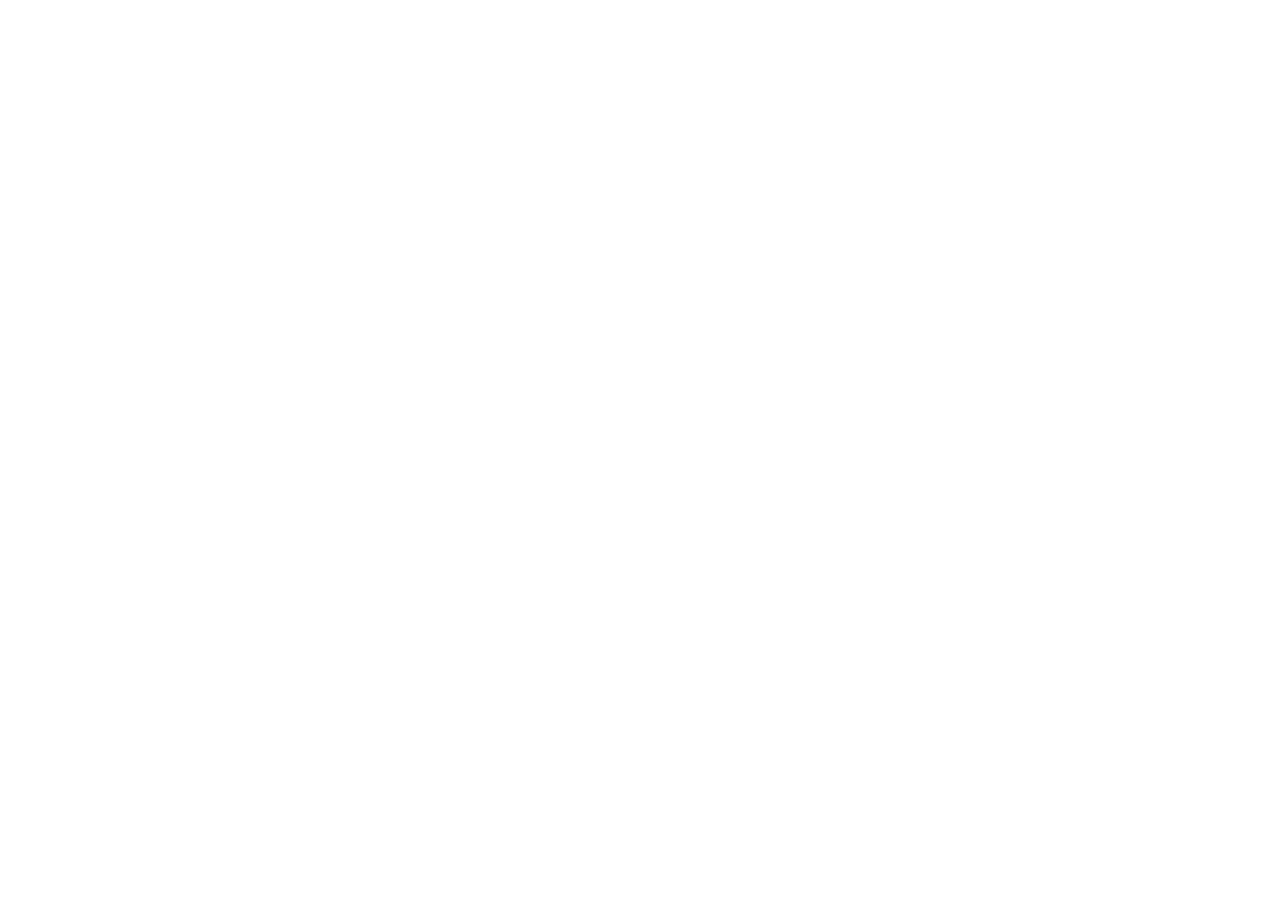
==== page.html @ c71503fa "обновление библиотек yarn. мелкие правки. обновление gulpfile.js для gulp 4." ====
<!DOCTYPE html>

<html lang="ru">
<head>
  <meta charset="UTF-8">
  <meta name="viewport"
        content="width=device-width, user-scalable=no, initial-scale=1.0, maximum-scale=1.0, minimum-scale=1.0">
  <meta http-equiv="X-UA-Compatible" content="ie=edge">
  <title>КиноЗал</title>
  <link href="libs/bootstrap/dist/css/bootstrap.min.css" rel="stylesheet">
  <link href="https://fonts.googleapis.com/css?family=PT+Sans:400,700|PT+Serif:400,700" rel="stylesheet">
  <link href="assets/css/style.css" rel="stylesheet">
  <link rel="icon" href="assets/img/favicon.png" type="image/x-icon"/>
  <!--[if lt IE 9]>
  <script src="https://oss.maxcdn.com/html5shiv/3.7.3/html5shiv.min.js"></script>
  <script src="https://oss.maxcdn.com/respond/1.4.2/respond.min.js"></script>
  <![endif]-->
</head>
<body>


<script src="libs/jquery/dist/jquery.min.js"></script>
<script src="libs/bootstrap/dist/js/bootstrap.min.js"></script>
</body>
</html>
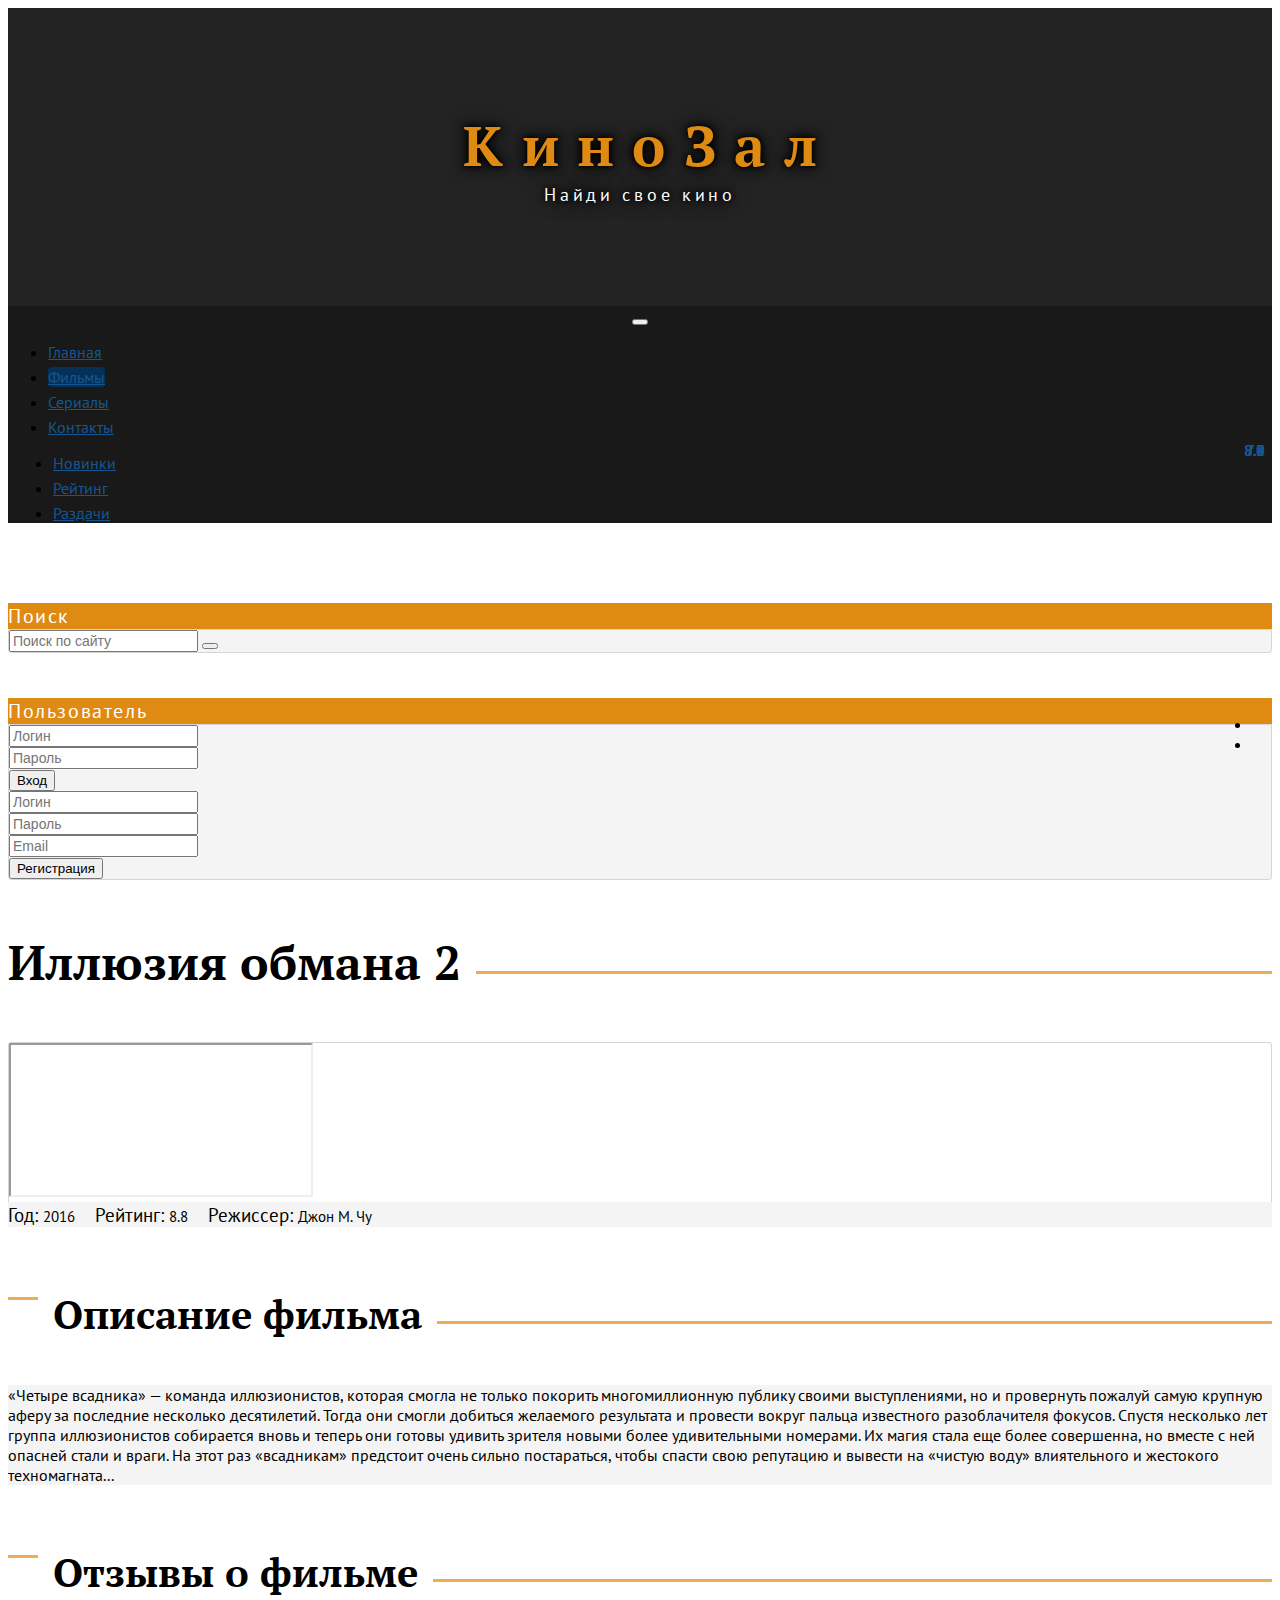
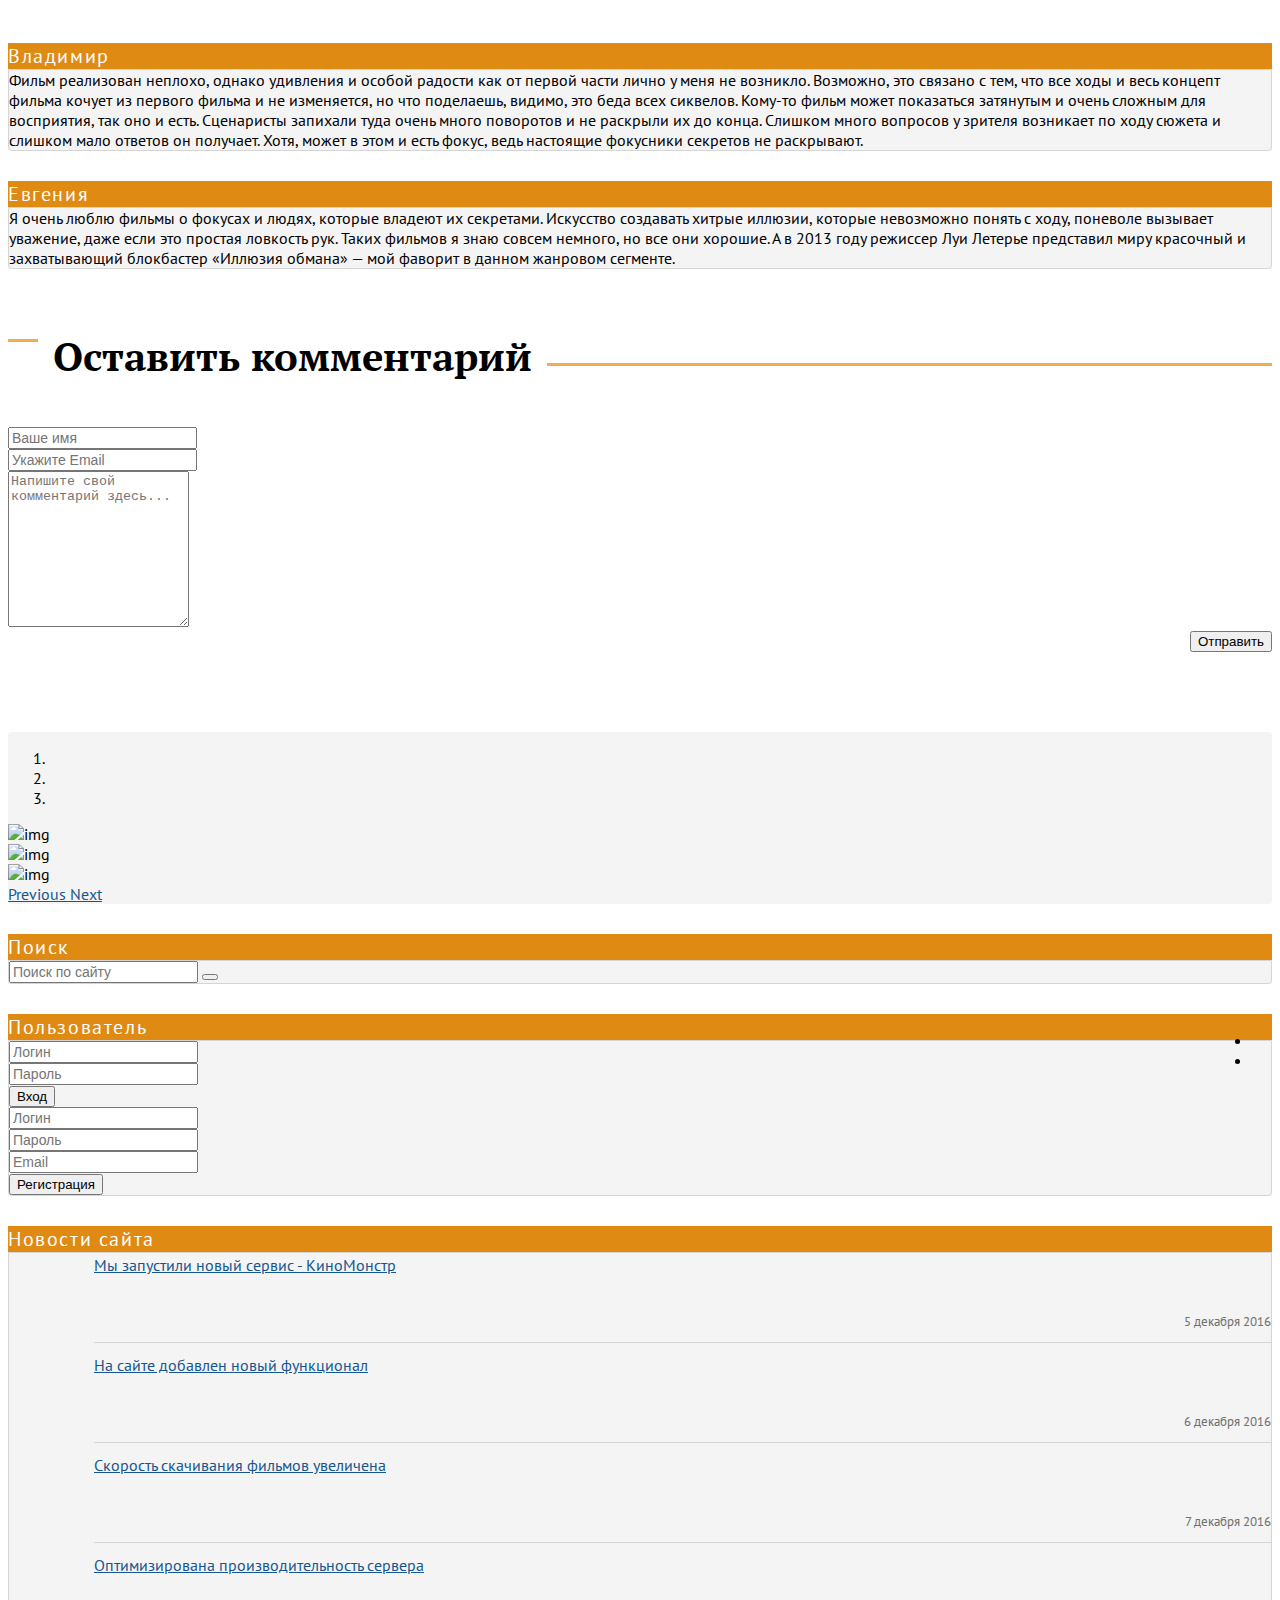
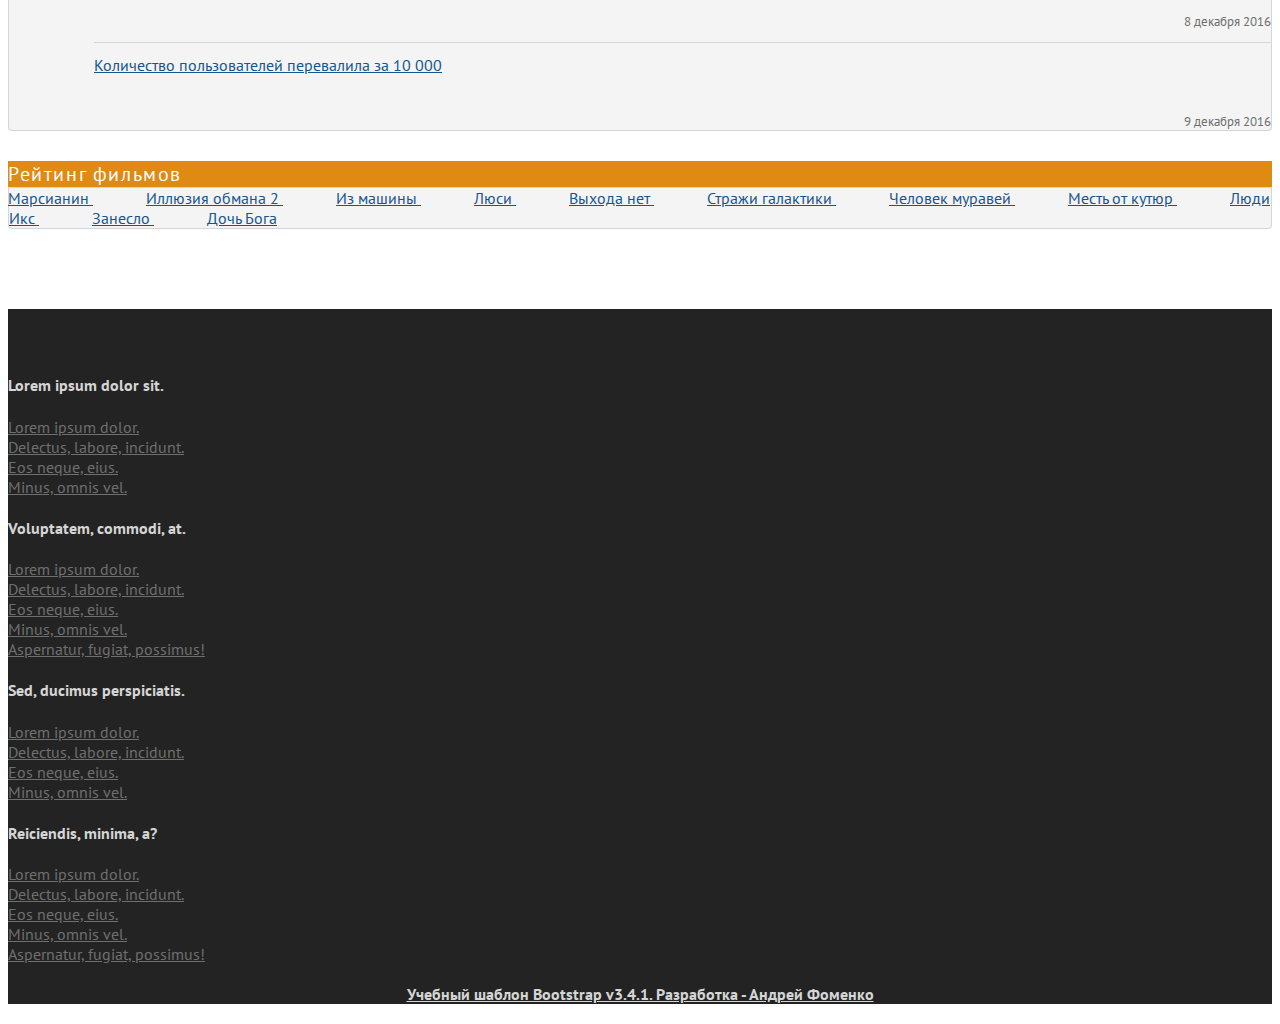
==== commit 723d46fe: "рефакторинг и оптимизация переменных sass" ====
--- a/page.html
+++ b/page.html
@@ -1,25 +1,447 @@
 <!DOCTYPE html>
 
 <html lang="ru">
+
 <head>
   <meta charset="UTF-8">
   <meta name="viewport"
-        content="width=device-width, user-scalable=no, initial-scale=1.0, maximum-scale=1.0, minimum-scale=1.0">
+    content="width=device-width, initial-scale=1.0, minimum-scale=1.0">
   <meta http-equiv="X-UA-Compatible" content="ie=edge">
   <title>КиноЗал</title>
   <link href="libs/bootstrap/dist/css/bootstrap.min.css" rel="stylesheet">
-  <link href="https://fonts.googleapis.com/css?family=PT+Sans:400,700|PT+Serif:400,700" rel="stylesheet">
+  <link href="https://fonts.googleapis.com/css2?family=PT+Sans:wght@400;700&family=PT+Serif:wght@400;700&display=swap" rel="stylesheet">
   <link href="assets/css/style.css" rel="stylesheet">
-  <link rel="icon" href="assets/img/favicon.png" type="image/x-icon"/>
+  <link rel="icon" href="assets/img/favicon.png" type="image/x-icon">
   <!--[if lt IE 9]>
   <script src="https://oss.maxcdn.com/html5shiv/3.7.3/html5shiv.min.js"></script>
   <script src="https://oss.maxcdn.com/respond/1.4.2/respond.min.js"></script>
   <![endif]-->
 </head>
+
 <body>
 
-
-<script src="libs/jquery/dist/jquery.min.js"></script>
-<script src="libs/bootstrap/dist/js/bootstrap.min.js"></script>
+  <header class="header container-fluid">
+    <div class="header-logo row">
+      <div class="container">
+        <strong class="header-logo__title">КиноЗал</strong>
+        <span class="header-logo__description">Найди свое кино</span>
+      </div>
+    </div>
+
+    <div class="header-menu row">
+      <nav class="navbar navbar-inverse navbar-static-top">
+        <div class="container">
+          <div class="navbar-header">
+            <button type="button" class="navbar-toggle collapsed" data-toggle="collapse" data-target="#navbar-top"
+              aria-expanded="false">
+              <span class="icon-bar"></span>
+              <span class="icon-bar"></span>
+              <span class="icon-bar"></span>
+            </button>
+          </div>
+
+          <div class="collapse navbar-collapse" id="navbar-top">
+            <ul class="nav navbar-nav navbar-left">
+              <li><a href="index.html">Главная</a></li>
+              <li class="active"><a href="page.html">Фильмы</a></li>
+              <li><a href="#">Сериалы</a></li>
+              <li><a href="#">Контакты</a></li>
+            </ul>
+
+            <ul class="nav navbar-nav navbar-right">
+              <li><a href="#">Новинки</a></li>
+              <li><a href="#">Рейтинг</a></li>
+              <li><a href="#">Раздачи</a></li>
+            </ul>
+          </div>
+        </div>
+      </nav>
+    </div>
+  </header>
+
+  <div class="container">
+    <div class="row">
+
+      <main class="main col-lg-9 col-lg-push-3 col-md-8 col-md-push-4">
+
+        <section class="site-search panel panel-info hidden-lg hidden-md">
+          <div class="panel-heading">Поиск</div>
+          <div class="panel-body">
+            <form action="search">
+              <div class="input-group input-group-lg">
+                <input type="search" class="form-control" placeholder="Поиск по сайту">
+                <span class="input-group-btn">
+                  <button class="btn btn-default" type="submit">
+                    <span class="glyphicon glyphicon-search" aria-hidden="true"></span>
+                  </button>
+                </span>
+              </div>
+            </form>
+          </div>
+        </section>
+
+        <section class="user-login panel panel-info hidden-lg hidden-md">
+          <div class="panel-heading">Пользователь</div>
+          <div class="panel-body">
+            <ul class="user-login__tabs nav nav-tabs" role="tablist">
+              <li role="presentation" class="active">
+                <a href="#user-login-main" aria-controls="user-login-main" role="tab" data-toggle="tab">
+                  <span class="glyphicon glyphicon-log-in" title="Вход"></span>
+                </a>
+              </li>
+              <li role="presentation">
+                <a href="#user-registration-main" aria-controls="user-registration-main" role="tab" data-toggle="tab">
+                  <span class="glyphicon glyphicon-user" title="Регистрация"></span>
+                </a>
+              </li>
+            </ul>
+            <div class="user-login__content tab-content">
+              <div role="tabpanel" class="tab-pane fade in active" id="user-login-main">
+                <form action="login">
+                  <div class="form-group">
+                    <input class="form-control input-lg" type="text" placeholder="Логин">
+                  </div>
+                  <div class="form-group">
+                    <input class="form-control input-lg" type="password" placeholder="Пароль">
+                  </div>
+                  <button class="btn btn-lg btn-default btn-block" type="submit">Вход</button>
+                </form>
+              </div>
+              <div role="tabpanel" class="tab-pane fade" id="user-registration-main">
+                <form action="login">
+                  <div class="form-group">
+                    <input class="form-control input-lg" type="text" placeholder="Логин">
+                  </div>
+                  <div class="form-group">
+                    <input class="form-control input-lg" type="password" placeholder="Пароль">
+                  </div>
+                  <div class="form-group">
+                    <input class="form-control input-lg" type="email" placeholder="Email">
+                  </div>
+                  <button class="btn btn-lg btn-default btn-block" type="submit">Регистрация</button>
+                </form>
+              </div>
+            </div>
+          </div>
+        </section>
+
+        <section class="film-info">
+          <h1>Иллюзия обмана 2</h1>
+          <div class="embed-responsive embed-responsive-16by9">
+            <iframe class="embed-responsive-item" src="https://www.youtube.com/embed/47DzVAIzSQI"
+              allowfullscreen></iframe>
+          </div>
+          <div class="film-info__well well text-center">
+            <span class="film-info__wrapper">Год: <span class="film-info__badge badge">2016</span></span>
+            <span class="film-info__wrapper">Рейтинг: <span class="film-info__badge badge">8.8</span></span>
+            <span class="film-info__wrapper">Режиссер: <span class="film-info__badge badge">Джон М. Чу</span></span>
+          </div>
+        </section>
+
+        <section class="film-description">
+          <h2>Описание фильма</h2>
+          <div class="well">
+            «Четыре всадника» — команда иллюзионистов, которая смогла не только покорить многомиллионную публику своими
+            выступлениями, но и провернуть пожалуй самую крупную аферу за последние несколько десятилетий. Тогда они
+            смогли добиться желаемого результата и провести вокруг пальца известного разоблачителя фокусов. Спустя
+            несколько лет группа иллюзионистов собирается вновь и теперь они готовы удивить зрителя новыми более
+            удивительными номерами. Их магия стала еще более совершенна, но вместе с ней опасней стали и враги. На этот
+            раз «всадникам» предстоит очень сильно постараться, чтобы спасти свою репутацию и вывести на «чистую воду»
+            влиятельного и жестокого техномагната...
+          </div>
+        </section>
+
+        <section class="film-comments">
+          <h2>Отзывы о фильме</h2>
+          <div class="panel panel-info">
+            <div class="panel-heading"><span class="glyphicon glyphicon-user"></span> <span>Владимир</span></div>
+            <div class="panel-body">
+              Фильм реализован неплохо, однако удивления и особой радости как от первой части лично у меня не возникло.
+              Возможно, это связано с тем, что все ходы и весь концепт фильма кочует из первого фильма и не изменяется,
+              но что поделаешь, видимо, это беда всех сиквелов. Кому-то фильм может показаться затянутым и очень сложным
+              для восприятия, так оно и есть. Сценаристы запихали туда очень много поворотов и не раскрыли их до конца.
+              Слишком много вопросов у зрителя возникает по ходу сюжета и слишком мало ответов он получает. Хотя, может
+              в этом и есть фокус, ведь настоящие фокусники секретов не раскрывают.
+            </div>
+          </div>
+          <div class="panel panel-info">
+            <div class="panel-heading"><span class="glyphicon glyphicon-user"></span> <span>Евгения</span></div>
+            <div class="panel-body">
+              Я очень люблю фильмы о фокусах и людях, которые владеют их секретами. Искусство создавать хитрые иллюзии,
+              которые невозможно понять с ходу, поневоле вызывает уважение, даже если это простая ловкость рук. Таких
+              фильмов я знаю совсем немного, но все они хорошие. А в 2013 году режиссер Луи Летерье представил миру
+              красочный и захватывающий блокбастер «Иллюзия обмана» — мой фаворит в данном жанровом сегменте.
+            </div>
+          </div>
+        </section>
+
+        <section class="film-comment-form">
+          <h2>Оставить комментарий</h2>
+          <form>
+            <div class="form-group">
+              <input type="text" class="form-control input-lg" placeholder="Ваше имя">
+            </div>
+            <div class="form-group">
+              <input type="email" class="form-control input-lg" placeholder="Укажите Email">
+            </div>
+            <div class="form-group">
+              <textarea class="form-control" placeholder="Напишите свой комментарий здесь..." rows="10"></textarea>
+            </div>
+            <button type="submit" class="film-comment-form__button btn btn-lg btn-warning">Отправить</button>
+          </form>
+        </section>
+
+      </main>
+
+      <aside class="left-sidebar col-lg-3 col-lg-pull-9 col-md-4 col-md-pull-8">
+
+        <div class="vertical-slider panel panel-info hidden-sm hidden-xs">
+          <div id="vertical-carousel" class="carousel slide" data-ride="carousel">
+            <ol class="carousel-indicators">
+              <li data-target="#vertical-carousel" data-slide-to="0" class="active"></li>
+              <li data-target="#vertical-carousel" data-slide-to="1"></li>
+              <li data-target="#vertical-carousel" data-slide-to="2"></li>
+            </ol>
+
+            <div class="carousel-inner" role="listbox">
+              <div class="item active">
+                <img class="vertical-slider__image" src="assets/img/films/1263242.jpg" alt="img">
+              </div>
+              <div class="item">
+                <img class="vertical-slider__image" src="assets/img/films/1289488.jpg" alt="img">
+              </div>
+              <div class="item">
+                <img class="vertical-slider__image" src="assets/img/films/1401663.jpg" alt="img">
+              </div>
+            </div>
+
+            <a class="left carousel-control" href="#vertical-carousel" role="button" data-slide="prev">
+              <span class="glyphicon glyphicon-chevron-left" aria-hidden="true"></span>
+              <span class="sr-only">Previous</span>
+            </a>
+            <a class="right carousel-control" href="#vertical-carousel" role="button" data-slide="next">
+              <span class="glyphicon glyphicon-chevron-right" aria-hidden="true"></span>
+              <span class="sr-only">Next</span>
+            </a>
+          </div>
+        </div>
+
+        <div class="site-search panel panel-info hidden-sm hidden-xs">
+          <div class="panel-heading">Поиск</div>
+          <div class="panel-body">
+            <form action="search">
+              <div class="input-group input-group-lg">
+                <input type="search" class="form-control" placeholder="Поиск по сайту">
+                <span class="input-group-btn">
+                  <button class="btn btn-default" type="submit">
+                    <span class="glyphicon glyphicon-search" aria-hidden="true"></span>
+                  </button>
+                </span>
+              </div>
+            </form>
+          </div>
+        </div>
+
+        <div class="user-login panel panel-info hidden-sm hidden-xs">
+          <div class="panel-heading">Пользователь</div>
+          <div class="panel-body">
+            <ul class="user-login__tabs nav nav-tabs" role="tablist">
+              <li role="presentation" class="active">
+                <a href="#user-login-sidebar" aria-controls="user-login-sidebar" role="tab" data-toggle="tab">
+                  <span class="glyphicon glyphicon-log-in" title="Вход"></span>
+                </a>
+              </li>
+              <li role="presentation">
+                <a href="#user-registration-sidebar" aria-controls="user-registration-sidebar" role="tab" data-toggle="tab">
+                  <span class="glyphicon glyphicon-user" title="Регистрация"></span>
+                </a>
+              </li>
+            </ul>
+            <div class="user-login__content tab-content">
+              <div role="tabpanel" class="tab-pane fade in active" id="user-login-sidebar">
+                <form action="login">
+                  <div class="form-group">
+                    <input class="form-control input-lg" type="text" placeholder="Логин">
+                  </div>
+                  <div class="form-group">
+                    <input class="form-control input-lg" type="password" placeholder="Пароль">
+                  </div>
+                  <button class="btn btn-lg btn-default btn-block" type="submit">Вход</button>
+                </form>
+              </div>
+              <div role="tabpanel" class="tab-pane fade" id="user-registration-sidebar">
+                <form action="login">
+                  <div class="form-group">
+                    <input class="form-control input-lg" type="text" placeholder="Логин">
+                  </div>
+                  <div class="form-group">
+                    <input class="form-control input-lg" type="password" placeholder="Пароль">
+                  </div>
+                  <div class="form-group">
+                    <input class="form-control input-lg" type="email" placeholder="Email">
+                  </div>
+                  <button class="btn btn-lg btn-default btn-block" type="submit">Регистрация</button>
+                </form>
+              </div>
+            </div>
+          </div>
+        </div>
+
+        <div class="site-news panel panel-info">
+          <div class="panel-heading">Новости сайта</div>
+          <div class="panel-body">
+            <div class="site-news-item">
+              <div class="site-news-item__thumbnail thumbnail">
+                <img class="site-news-item__image" src="assets/img/75x75.png" alt="">
+              </div>
+              <div class="site-news-item__title">
+                <a class="site-news-item__link" href="#">Мы запустили новый сервис - КиноМонстр</a>
+              </div>
+              <div class="site-news-item__date">5 декабря 2016</div>
+            </div>
+            <div class="site-news-item">
+              <div class="site-news-item__thumbnail thumbnail">
+                <img class="site-news-item__image" src="assets/img/75x75.png" alt="">
+              </div>
+              <div class="site-news-item__title">
+                <a class="site-news-item__link" href="#">На сайте добавлен новый функционал</a>
+              </div>
+              <div class="site-news-item__date">6 декабря 2016</div>
+            </div>
+            <div class="site-news-item">
+              <div class="site-news-item__thumbnail thumbnail">
+                <img class="site-news-item__image" src="assets/img/75x75.png" alt="">
+              </div>
+              <div class="site-news-item__title">
+                <a class="site-news-item__link" href="#">Скорость скачивания фильмов увеличена</a>
+              </div>
+              <div class="site-news-item__date">7 декабря 2016</div>
+            </div>
+            <div class="site-news-item">
+              <div class="site-news-item__thumbnail thumbnail">
+                <img class="site-news-item__image" src="assets/img/75x75.png" alt="">
+              </div>
+              <div class="site-news-item__title">
+                <a class="site-news-item__link" href="#">Оптимизирована производительность сервера</a>
+              </div>
+              <div class="site-news-item__date">8 декабря 2016</div>
+            </div>
+            <div class="site-news-item">
+              <div class="site-news-item__thumbnail thumbnail">
+                <img class="site-news-item__image" src="assets/img/75x75.png" alt="">
+              </div>
+              <div class="site-news-item__title">
+                <a class="site-news-item__link" href="#">Количество пользователей перевалила за 10 000</a>
+              </div>
+              <div class="site-news-item__date">9 декабря 2016</div>
+            </div>
+          </div>
+        </div>
+        <div class="top-films panel panel-info">
+          <div class="panel-heading">Рейтинг фильмов</div>
+          <div class="top-films__body panel-body">
+            <div class="top-films__list list-group">
+              <a class="top-films__item list-group-item" href="#">Марсианин
+                <span class="top-films__badge badge">8.9</span></a>
+              <a class="top-films__item list-group-item" href="#">Иллюзия обмана 2
+                <span class="top-films__badge badge">8.8</span></a>
+              <a class="top-films__item list-group-item" href="#">Из машины
+                <span class="top-films__badge badge">8.5</span></a>
+              <a class="top-films__item list-group-item" href="#">Люси
+                <span class="top-films__badge badge">8.2</span></a>
+              <a class="top-films__item list-group-item" href="#">Выхода нет
+                <span class="top-films__badge badge">8.0</span></a>
+              <a class="top-films__item list-group-item" href="#">Стражи галактики
+                <span class="top-films__badge badge">7.9</span></a>
+              <a class="top-films__item list-group-item" href="#">Человек муравей
+                <span class="top-films__badge badge">7.7</span></a>
+              <a class="top-films__item list-group-item" href="#">Месть от кутюр
+                <span class="top-films__badge badge">7.5</span></a>
+              <a class="top-films__item list-group-item" href="#">Люди Икс
+                <span class="top-films__badge badge">7.4</span></a>
+              <a class="top-films__item list-group-item" href="#">Занесло
+                <span class="top-films__badge badge">7.3</span></a>
+              <a class="top-films__item list-group-item" href="#">Дочь Бога
+                <span class="top-films__badge badge">7.2</span></a>
+            </div>
+          </div>
+        </div>
+
+      </aside>
+    </div>
+  </div>
+
+  <footer class="footer">
+    <div class="container-fluid">
+      <div class="row">
+        <div class="container">
+          <div class="row">
+
+            <div class="footer-top">
+
+              <div class="footer-first col-md-3 col-xs-6">
+                <h4>Lorem ipsum dolor sit.</h4>
+                <ul>
+                  <li><a href="#">Lorem ipsum dolor.</a></li>
+                  <li><a href="#">Delectus, labore, incidunt.</a></li>
+                  <li><a href="#">Eos neque, eius.</a></li>
+                  <li><a href="#">Minus, omnis vel.</a></li>
+                </ul>
+              </div>
+
+              <div class="footer-second col-md-3 col-xs-6">
+                <h4>Voluptatem, commodi, at.</h4>
+                <ul>
+                  <li><a href="#">Lorem ipsum dolor.</a></li>
+                  <li><a href="#">Delectus, labore, incidunt.</a></li>
+                  <li><a href="#">Eos neque, eius.</a></li>
+                  <li><a href="#">Minus, omnis vel.</a></li>
+                  <li><a href="#">Aspernatur, fugiat, possimus!</a></li>
+                </ul>
+              </div>
+
+              <div class="footer-third col-md-3 col-xs-6">
+                <h4>Sed, ducimus perspiciatis.</h4>
+                <ul>
+                  <li><a href="#">Lorem ipsum dolor.</a></li>
+                  <li><a href="#">Delectus, labore, incidunt.</a></li>
+                  <li><a href="#">Eos neque, eius.</a></li>
+                  <li><a href="#">Minus, omnis vel.</a></li>
+                </ul>
+              </div>
+
+              <div class="footer-fourth col-md-3 col-xs-6">
+                <h4>Reiciendis, minima, a?</h4>
+                <ul>
+                  <li><a href="#">Lorem ipsum dolor.</a></li>
+                  <li><a href="#">Delectus, labore, incidunt.</a></li>
+                  <li><a href="#">Eos neque, eius.</a></li>
+                  <li><a href="#">Minus, omnis vel.</a></li>
+                  <li><a href="#">Aspernatur, fugiat, possimus!</a></li>
+                </ul>
+              </div>
+
+            </div>
+          </div>
+
+          <div class="row">
+            <div class="footer-bottom">
+
+              <div class="footer-fifth col-xs-12">
+                <strong><a href="https://fomenko.top/">Учебный шаблон Bootstrap v3.4.1. Разработка - Андрей
+                    Фоменко</a></strong>
+              </div>
+
+            </div>
+          </div>
+        </div>
+      </div>
+
+    </div>
+  </footer>
+
+  <script src="libs/jquery/dist/jquery.min.js"></script>
+  <script src="libs/bootstrap/dist/js/bootstrap.min.js"></script>
 </body>
-</html>+
+</html>
--- a/assets/css/style.css
+++ b/assets/css/style.css
@@ -0,0 +1,535 @@
+.header-logo__description,
+.header-logo__title {
+  text-shadow: 0 0 5px #000000, 0 0 10px #000000, 0 0 20px #000000;
+}
+
+.left-sidebar,
+.main,
+.header {
+  margin-bottom: 80px;
+}
+
+.navbar-inverse {
+  margin-bottom: 0;
+
+  border-color: transparent;
+  background-color: #191919;
+}
+.navbar-inverse .navbar-nav > .active > a {
+  background-color: #053159;
+}
+.navbar-inverse .navbar-nav > .active > a:hover,
+.navbar-inverse .navbar-nav > .active > a:focus {
+  background-color: #517ba2;
+}
+.navbar-inverse .navbar-nav > li > a {
+  -webkit-transition: background-color 0.5s;
+  -o-transition: background-color 0.5s;
+  transition: background-color 0.5s;
+}
+.navbar-inverse .navbar-nav > li > a:hover,
+.navbar-inverse .navbar-nav > li > a:focus {
+  background-color: #165690;
+}
+
+.navbar-header {
+  text-align: center;
+}
+
+.navbar-toggle {
+  float: none;
+
+  margin-right: 0;
+}
+
+.panel {
+  border: none;
+  background-color: #f4f4f4;
+  -webkit-box-shadow: none;
+  box-shadow: none;
+}
+.panel:not(:last-of-type) {
+  margin-bottom: 30px;
+}
+.panel:last-of-type {
+  margin-bottom: 0;
+}
+.panel-info .panel-heading {
+  letter-spacing: 0.08em;
+
+  color: #ffffff;
+  border: none;
+  background-color: #df8a13;
+
+  font-size: 1.25rem;
+}
+.panel-body {
+  border: 1px solid #d5d5d5;
+  border-radius: 0 0 4px 4px;
+}
+
+.btn-lg-lg,
+.btn-lg-group-lg > .form-control,
+.input-lg,
+.input-group-lg > .form-control {
+  font-size: 0.875rem;
+}
+
+.well {
+  border-color: #d5d5d5;
+  background-color: #f4f4f4;
+}
+
+.embed-responsive {
+  border: 1px solid #d5d5d5;
+  border-bottom: none;
+  border-radius: 4px 4px 0 0;
+}
+
+.thumbnail {
+  -webkit-transition: background-color 0.25s;
+  -o-transition: background-color 0.25s;
+  transition: background-color 0.25s;
+}
+
+html {
+  font-size: 16px;
+}
+
+body {
+  overflow-x: hidden;
+
+  max-width: 100%;
+
+  font-family: "PT Sans", sans-serif;
+  font-size: 16px;
+}
+
+a {
+  color: #165690;
+}
+a:hover,
+a:focus {
+  text-decoration: none;
+
+  color: #df8a13;
+}
+
+h1 {
+  font-family: "PT Serif", serif;
+}
+h1::after {
+  position: absolute;
+
+  width: 100%;
+  margin: 0.85em 0 0 15px;
+
+  content: "";
+
+  border-bottom: 3px solid #f0ad4f;
+}
+
+h2 {
+  font-family: "PT Serif", serif;
+}
+h2::before {
+  position: absolute;
+  left: 0;
+
+  width: 30px;
+  margin: 0.25em 0 0 0;
+
+  content: "";
+
+  border-bottom: 3px solid #f0ad4f;
+}
+h2::after {
+  position: absolute;
+
+  width: 100%;
+  margin: 0.85em 0 0 15px;
+
+  content: "";
+
+  border-bottom: 3px solid #f0ad4f;
+}
+
+section {
+  position: relative;
+
+  overflow: hidden;
+}
+
+.header-logo {
+  padding: 100px 0;
+
+  text-align: center;
+
+  background-color: #232323;
+  background-image: url(../img/header-bg.jpg);
+  background-position: 50% 50%;
+  background-size: cover;
+}
+.header-logo__title {
+  display: block;
+
+  margin-right: -0.33em;
+
+  letter-spacing: 0.33em;
+
+  color: #df8a13;
+
+  font-family: "PT Serif", serif;
+}
+.header-logo__description {
+  display: block;
+
+  letter-spacing: 0.2em;
+
+  color: #ffffff;
+
+  font-size: 1.15rem;
+}
+
+.main .site-search {
+  margin-bottom: 45px;
+}
+.main .user-login {
+  margin-bottom: 60px;
+}
+
+.new-films-row,
+.top-week-row {
+  margin-right: -7.5px;
+  margin-bottom: -15px;
+  margin-left: -7.5px;
+}
+.new-films-item,
+.top-week-item {
+  margin-bottom: 15px;
+  padding-right: 7.5px;
+  padding-left: 7.5px;
+}
+.new-films-item__thumbnail,
+.top-week-item__thumbnail {
+  margin-bottom: 0;
+
+  -webkit-transition: background-color 0.25s;
+  -o-transition: background-color 0.25s;
+  transition: background-color 0.25s;
+}
+.new-films-item__image,
+.top-week-item__image {
+  width: 100%;
+}
+.new-films-item__title,
+.top-week-item__title {
+  display: block;
+  overflow: hidden;
+
+  margin: 0;
+
+  white-space: nowrap;
+  text-overflow: ellipsis;
+
+  font-size: 1rem;
+  font-weight: bold;
+
+  -o-text-overflow: ellipsis;
+}
+.new-films-item__caption,
+.top-week-item__caption {
+  text-align: center;
+}
+.new-films-item:hover .thumbnail,
+.top-week-item:hover .thumbnail {
+  border-color: #df8a13;
+  background-color: #df8a13;
+}
+.new-films-item:hover h3,
+.top-week-item:hover h3 {
+  color: #ffffff;
+}
+
+.film-news-item .thumbnail {
+  margin-bottom: 0;
+
+  -webkit-transition: background-color 0.25s;
+  -o-transition: background-color 0.25s;
+  transition: background-color 0.25s;
+}
+.film-news-item__image {
+  width: 100%;
+}
+.film-news-item__text {
+  text-align: justify;
+}
+.film-news-item__button {
+  float: right;
+
+  margin-bottom: 30px;
+
+  -webkit-transition: background-color 0.25s;
+  -o-transition: background-color 0.25s;
+  transition: background-color 0.25s;
+}
+.film-news-item:hover .thumbnail {
+  border-color: #df8a13;
+  background-color: #df8a13;
+}
+.film-news-item:hover h3 > a {
+  color: #df8a13;
+}
+.film-news-item:hover .btn-warning {
+  background-color: #df8a13;
+}
+.film-news-item h3 > a {
+  -webkit-transition: color 0.25s;
+  -o-transition: color 0.25s;
+  transition: color 0.25s;
+}
+
+.film-info {
+  font-size: 1.2em;
+}
+.film-info__wrapper {
+  white-space: nowrap;
+}
+.film-info__wrapper:not(:last-of-type) {
+  margin-right: 15px;
+}
+.film-info__badge {
+  font-size: 0.8em;
+}
+.film-info__well {
+  border-top-left-radius: 0;
+  border-top-right-radius: 0;
+}
+
+.film-comment-form__button {
+  float: right;
+}
+
+.vertical-slider {
+  overflow: hidden;
+
+  border-radius: 4px;
+}
+.vertical-slider__image {
+  width: 100%;
+}
+
+.user-login {
+  position: relative;
+}
+.user-login__tabs {
+  position: absolute;
+  top: 0;
+  right: 15px;
+
+  margin-right: -5px;
+
+  border: none;
+}
+.user-login__tabs a {
+  padding: 14px 5px 11px !important;
+
+  color: #d5d5d5;
+  border: none !important;
+  background-color: transparent !important;
+}
+.user-login__tabs .active a {
+  color: #ffffff !important;
+}
+
+.site-news-item {
+  position: relative;
+
+  clear: both;
+}
+.site-news-item:not(:last-child) {
+  min-height: 84.99999999px;
+  margin-bottom: 15px;
+}
+.site-news-item:not(:last-child)::after {
+  position: absolute;
+  right: 0;
+  bottom: -5px;
+
+  width: calc(100% - 84.99999999px);
+  height: 1px;
+
+  content: "";
+
+  background-color: #d5d5d5;
+}
+.site-news-item:hover a {
+  color: #df8a13;
+}
+.site-news-item:hover .thumbnail {
+  border-color: #df8a13;
+  background-color: #df8a13;
+}
+.site-news-item__thumbnail {
+  float: left;
+
+  width: 75px;
+  margin: 0 9.99999999px 9.99999999px 0;
+}
+.site-news-item__image {
+  width: 100%;
+}
+.site-news-item__title {
+  margin-bottom: 9.99999999px;
+}
+.site-news-item__link {
+  display: -webkit-box;
+  overflow: hidden;
+  -webkit-box-orient: vertical;
+
+  height: 50px;
+
+  -webkit-transition: color 0.25s;
+  -o-transition: color 0.25s;
+  transition: color 0.25s;
+
+  font-size: 1rem;
+  line-height: 1.5rem;
+
+  -webkit-line-clamp: 2;
+}
+.site-news-item__date {
+  text-align: right;
+
+  color: #6f6f6f;
+
+  font-size: 0.8rem;
+}
+
+.top-films__body {
+  padding-right: 0;
+  padding-left: 0;
+}
+.top-films__list {
+  margin-bottom: 0;
+}
+.top-films__item {
+  margin-right: -1px;
+  margin-left: -1px;
+  padding-right: 55px;
+
+  color: #165690 !important;
+  background-color: transparent;
+}
+.top-films__item:first-child {
+  border-top: none;
+  border-radius: 0;
+}
+.top-films__item:last-child {
+  border-bottom: none;
+  border-radius: 0;
+}
+.top-films__item:hover,
+.top-films__item:focus {
+  color: #ffffff !important;
+  border-color: #df8a13;
+  background-color: #df8a13 !important;
+}
+.top-films__item:hover .badge,
+.top-films__item:focus .badge {
+  background-color: #232323;
+}
+.top-films__badge {
+  position: absolute;
+  top: 50%;
+  right: 15px;
+
+  -webkit-transform: translateY(-50%);
+  -ms-transform: translateY(-50%);
+  transform: translateY(-50%);
+}
+
+.footer {
+  padding-top: 45px;
+
+  color: #d5d5d5;
+  background-color: #232323;
+}
+.footer ul {
+  padding: 0;
+
+  list-style: none;
+}
+.footer a {
+  color: #6f6f6f;
+}
+.footer a:hover {
+  color: #ffffff;
+}
+
+.footer-fifth {
+  margin: 20px 0;
+
+  text-align: center;
+}
+.footer-fifth a {
+  color: #d5d5d5;
+}
+@media (min-width: 576px) {
+  h1 {
+    margin: -9.99999999px 0 1em 0;
+
+    font-size: 3rem;
+  }
+  h2 {
+    margin: 60px 0 45px 45px;
+
+    font-size: 2.5rem;
+  }
+  h3 {
+    font-size: 1.5rem;
+  }
+  .header-logo__title {
+    font-size: 3.5rem;
+  }
+}
+@media (min-width: 768px) {
+  .navbar-inverse .navbar-nav > li > a {
+    border-radius: 4px;
+  }
+  .navbar-left > li {
+    margin: 5px 5px 5px 0;
+  }
+  .navbar-right > li {
+    margin: 5px 0 5px 5px;
+  }
+}
+@media (max-width: 767.8px) {
+  .navbar-inverse .navbar-nav > li > a {
+    text-align: center;
+  }
+  .navbar-left {
+    margin-bottom: 0;
+  }
+  .navbar-right {
+    margin-top: 0;
+  }
+}
+@media (max-width: 575.8px) {
+  h1 {
+    margin: 0 0 1em;
+
+    font-size: 2rem;
+  }
+  h2 {
+    margin: 45px 0 30px 45px;
+
+    font-size: 1.75rem;
+  }
+  h3 {
+    font-size: 1.25rem;
+  }
+  .header-logo__title {
+    font-size: 2.5rem;
+  }
+}
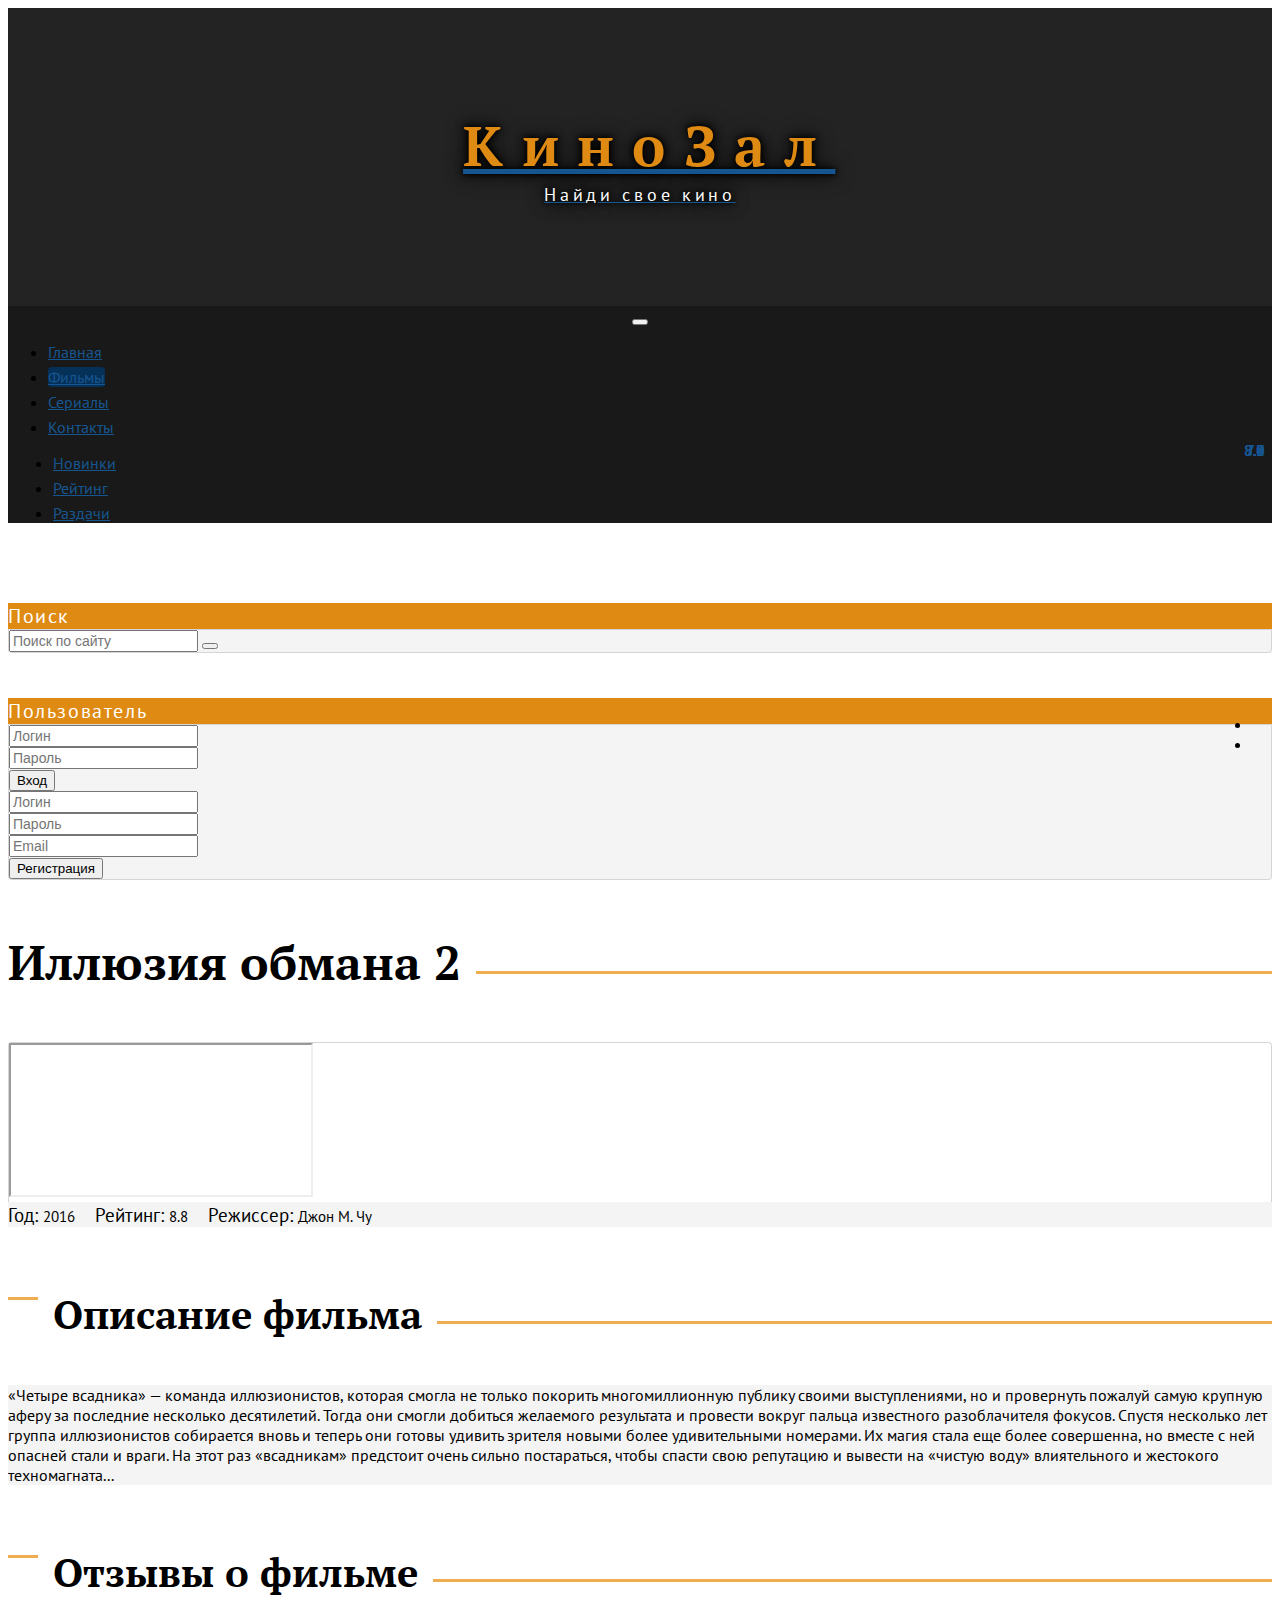
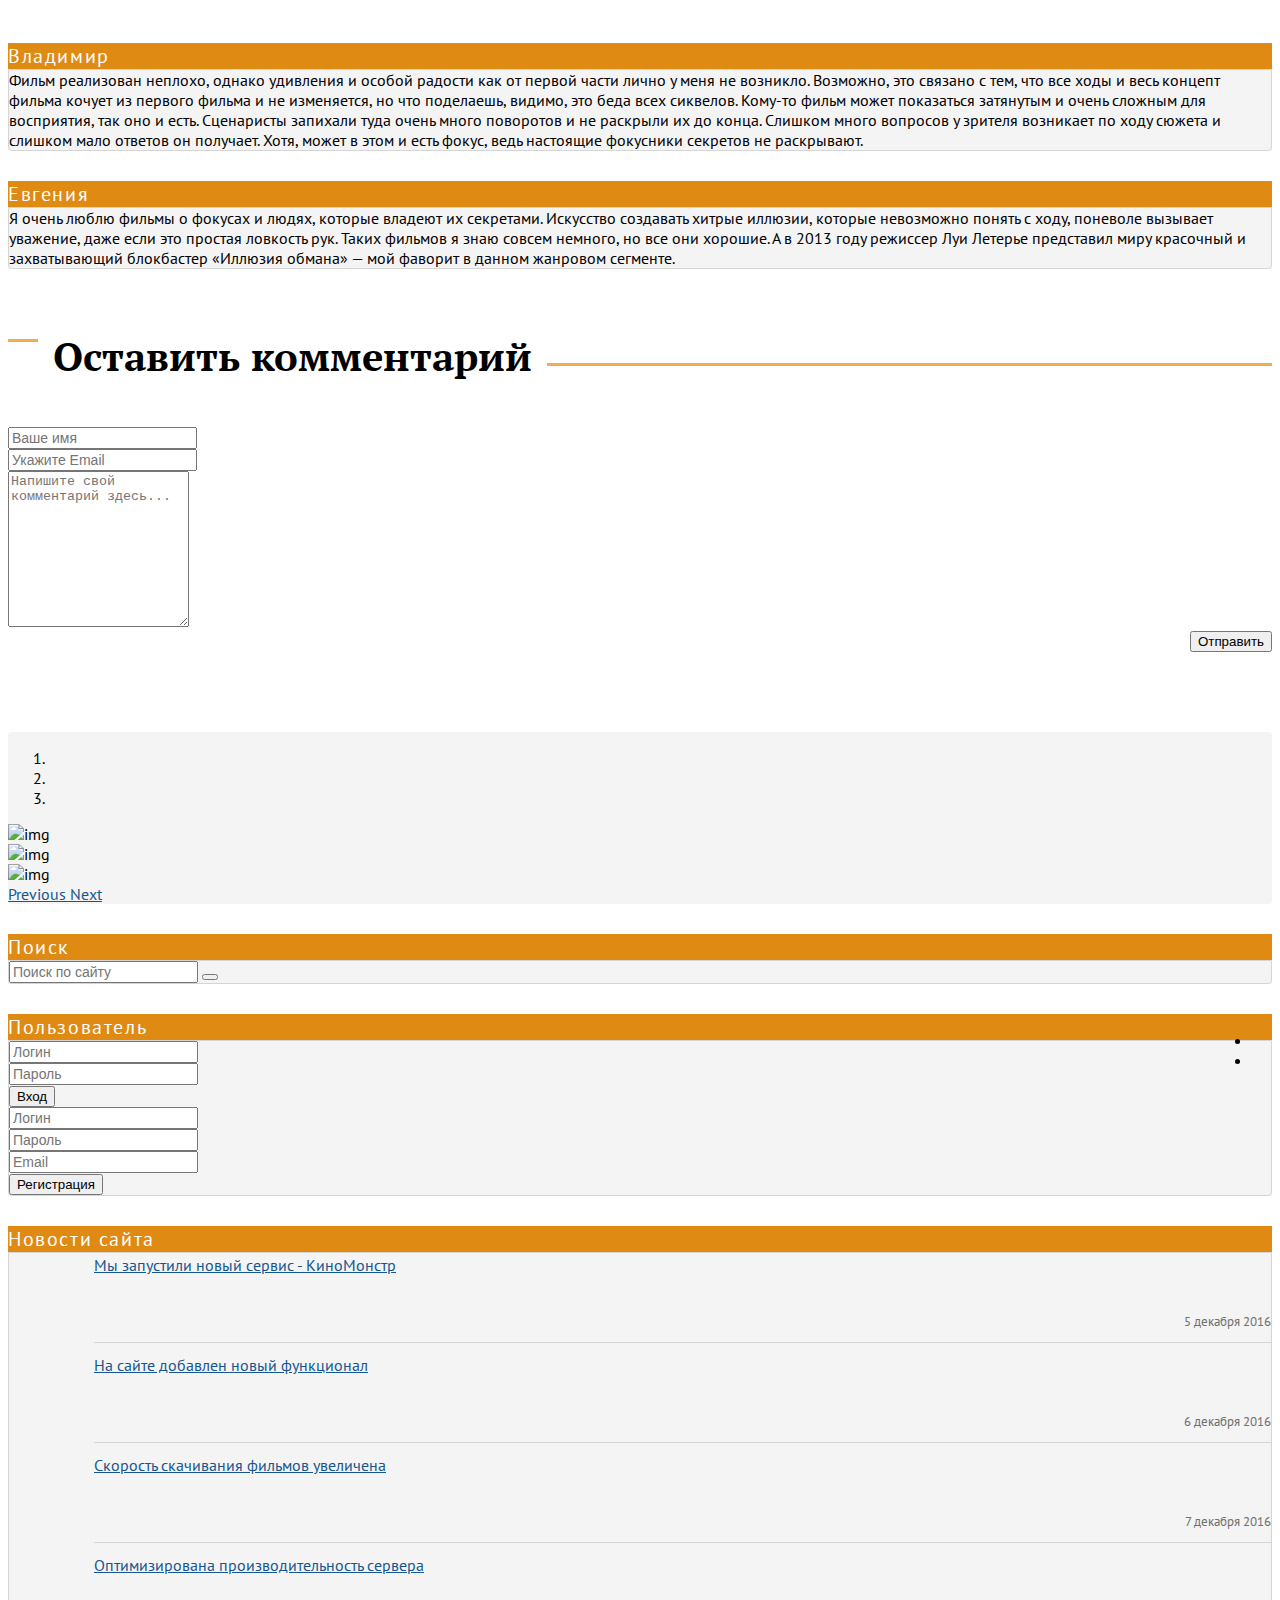
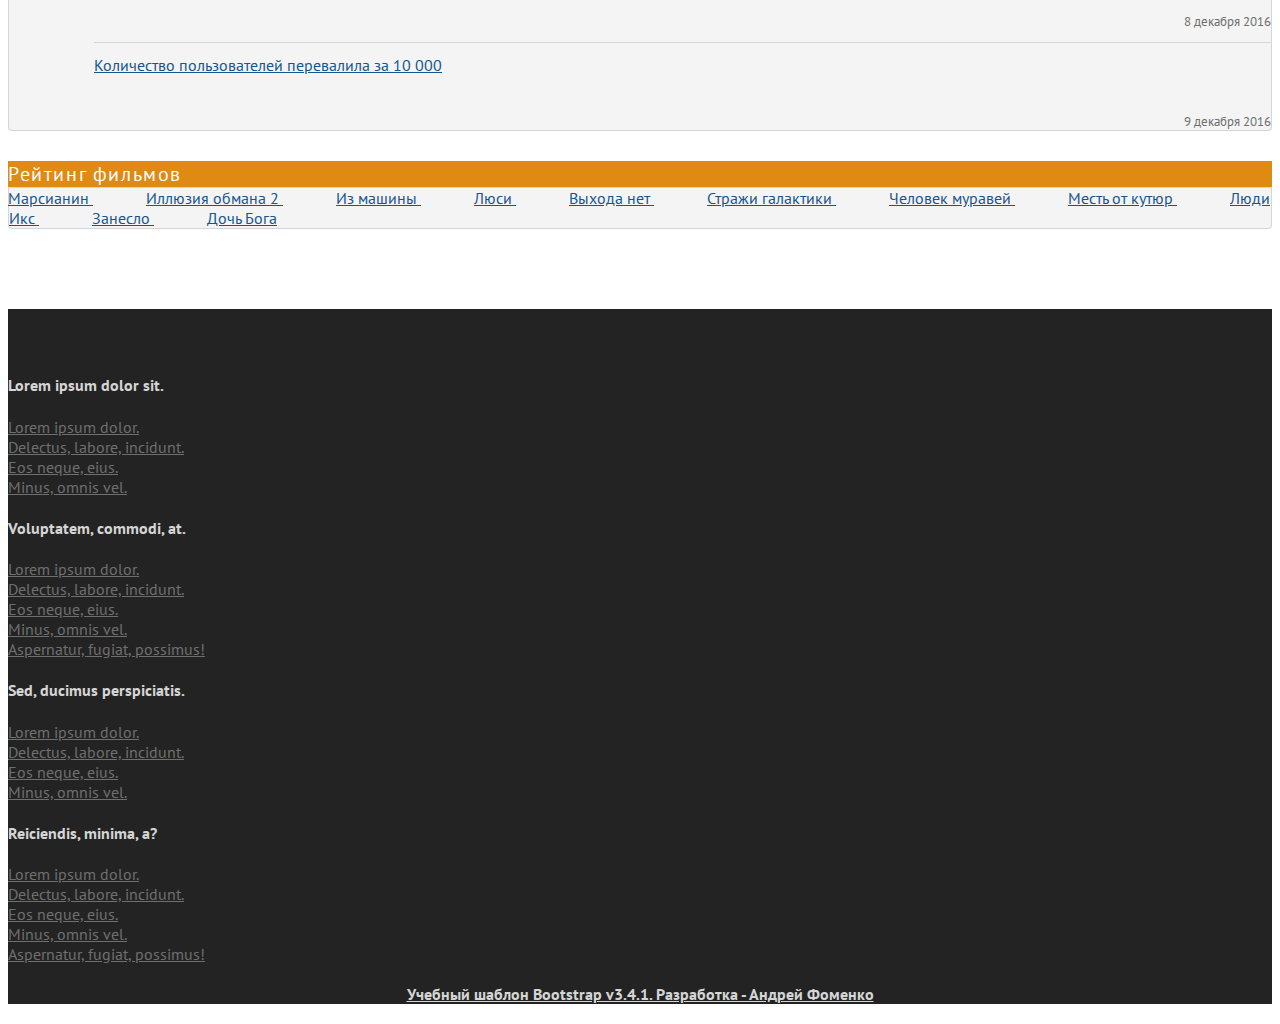
==== commit ded51ad9: "обновление" ====
--- a/page.html
+++ b/page.html
@@ -23,8 +23,10 @@
   <header class="header container-fluid">
     <div class="header-logo row">
       <div class="container">
-        <strong class="header-logo__title">КиноЗал</strong>
-        <span class="header-logo__description">Найди свое кино</span>
+        <a href="/">
+          <strong class="header-logo__title">КиноЗал</strong>
+          <span class="header-logo__description">Найди свое кино</span>
+        </a>
       </div>
     </div>
 
